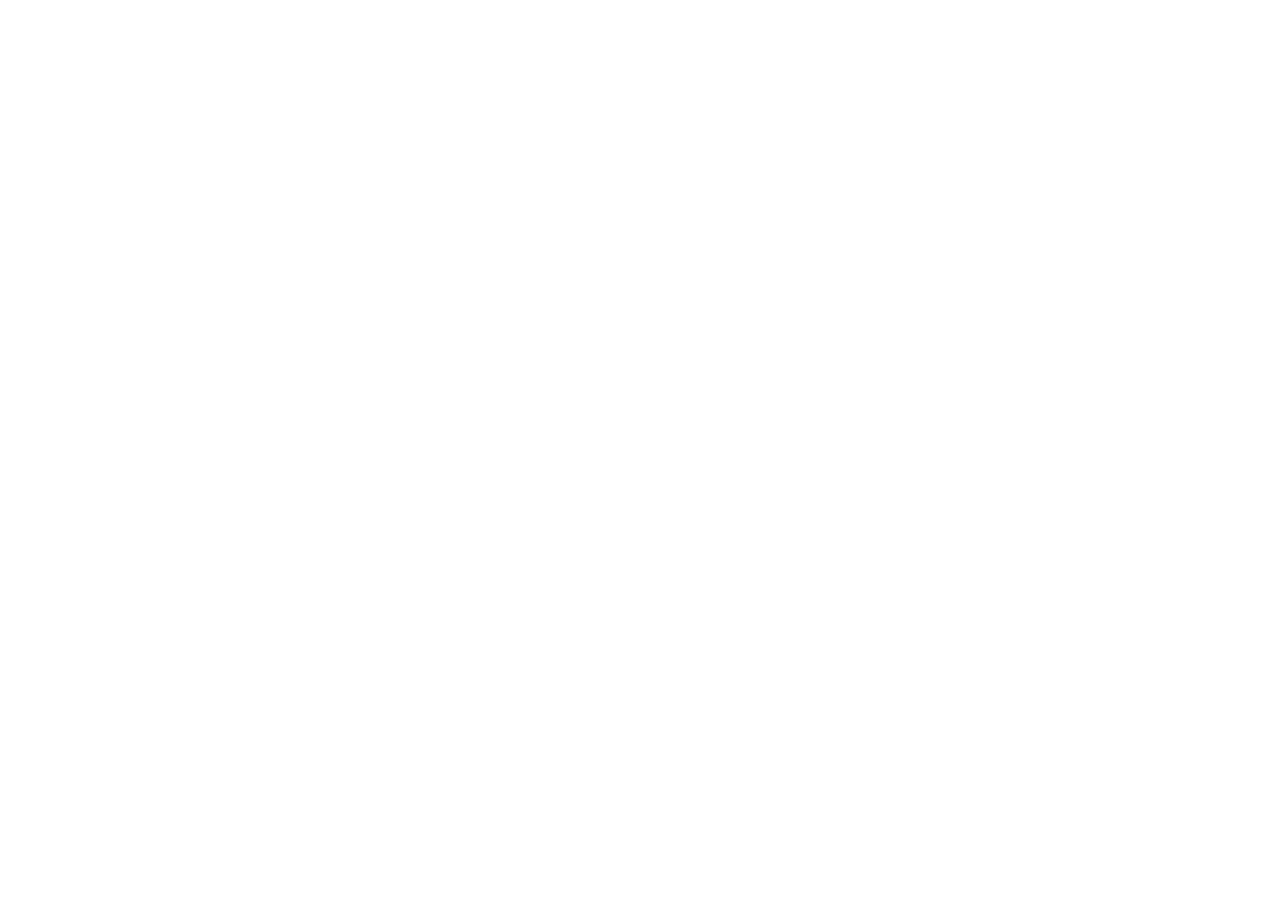
==== INDEX.HTML @ 9c5efabc "Add files via upload" ====
<!DOCTYPE html>
<html>

<head>
    <title>Alura Plus</title>
    <meta charset="UTT-8">
    <meta name="viewport" content="width=device-width, initial-scale=1">
    <link rel="stylesheet" href="styles.css">
</head>

<body></body>

</html>
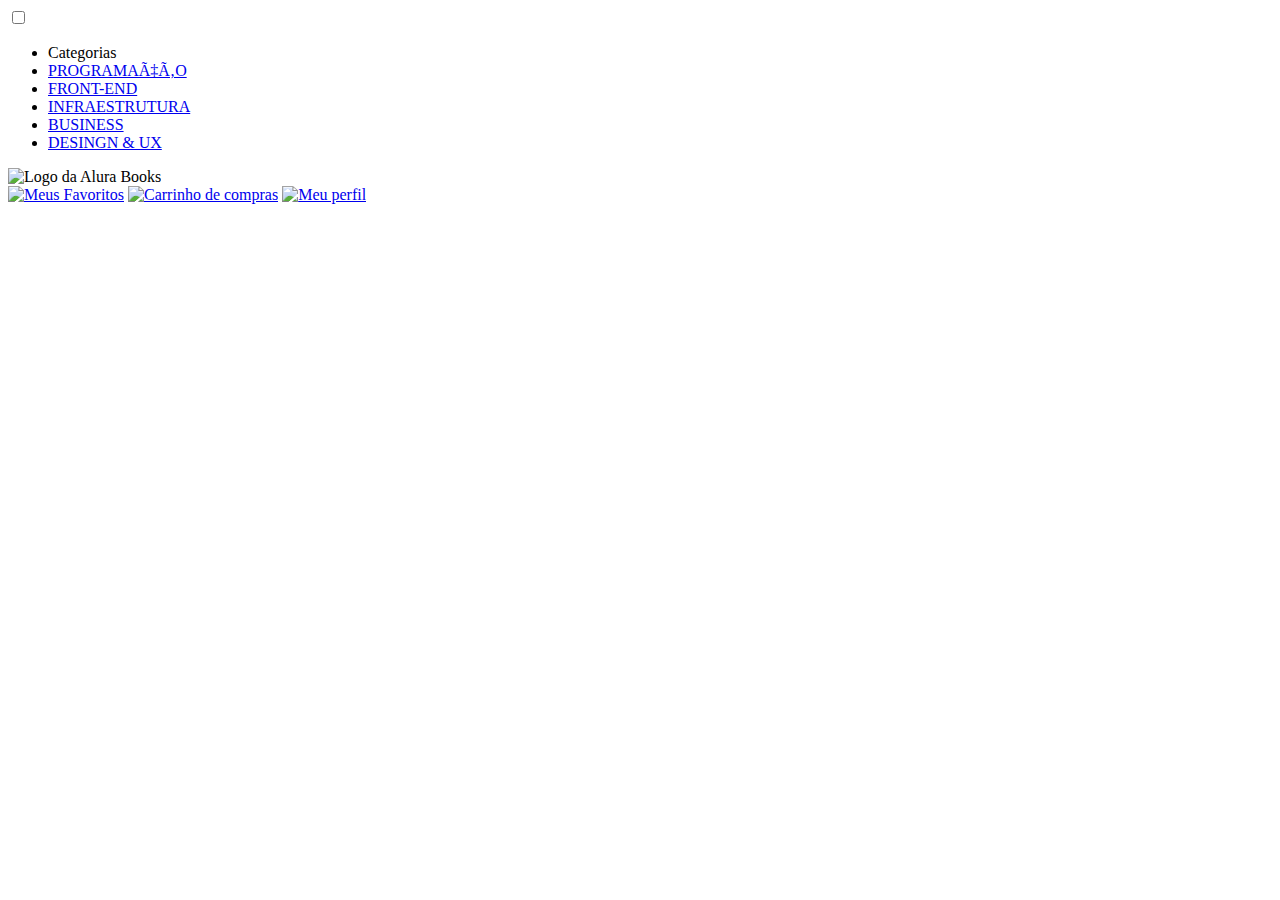
==== commit 73f28fb0: "Update INDEX.HTML" ====
--- a/INDEX.HTML
+++ b/INDEX.HTML
@@ -1,13 +1,44 @@
 <!DOCTYPE html>
 <html>
-
-<head>
-    <title>Alura Plus</title>
-    <meta charset="UTT-8">
-    <meta name="viewport" content="width=device-width, initial-scale=1">
-    <link rel="stylesheet" href="styles.css">
+    <head>
+        <meta charset="UTT-8">
+        <meta name="viewport" content="width=device-width, initial-scale=1.0">
+        <title>AluraBooks</title>
+        <link rel="stylesheet" href="reset.css">
+        <link rel="stylesheet" href="styles.css">
 </head>
-
-<body></body>
-
-</html>+<body>
+     <header class="cabeçalho">
+         <div class="container"> 
+              <input type="checkbox" id="menu" class="container__botão">
+              <label for="menu"></label>
+                  <span class="cabeçalho__menu-hamburguer container__imagem"></span>
+              </label>
+              <ul class="lista-menu">
+                  <li class="lista-menu__titulo">Categorias</li>
+                  <li class="lista-menu__item">
+                      <a href="a" class="lista-menu__link">PROGRAMAÇÂO</a>
+                  </li>
+                  <li class="lista-menu__item">
+                      <a href="a" class="lista-menu__link">FRONT-END</a>
+                  </li>
+                  <li class="lista-menu__item">
+                      <a href="a" class="lista-menu__link">INFRAESTRUTURA</a>
+                  </li>
+                  <li class="lista-menu__item">
+                      <a href="a" class="lista-menu__link">BUSINESS</a>
+                  </li>
+                  <li class="lista-menu__item">
+                      <a href="a" class="lista-menu__link">DESINGN & UX</a>
+                  </li>
+              </ul>
+              <img src="img/logo.svg" alt="Logo da Alura Books" class="container__imagem">
+         </div> 
+         <div class="container">
+              <a href="a"><img src="img/Favoritos.svg" alt="Meus Favoritos" class="container__imagem"></a>
+              <a href="a"><img src="img/Compras.svg" alt="Carrinho de compras" class="container__imagem"></a>
+              <a href="a"><img scr="img/Usuario.svg" alt="Meu perfil" class="container__imagem"></a>
+        </div>
+    </header>
+  </body>
+</html>
